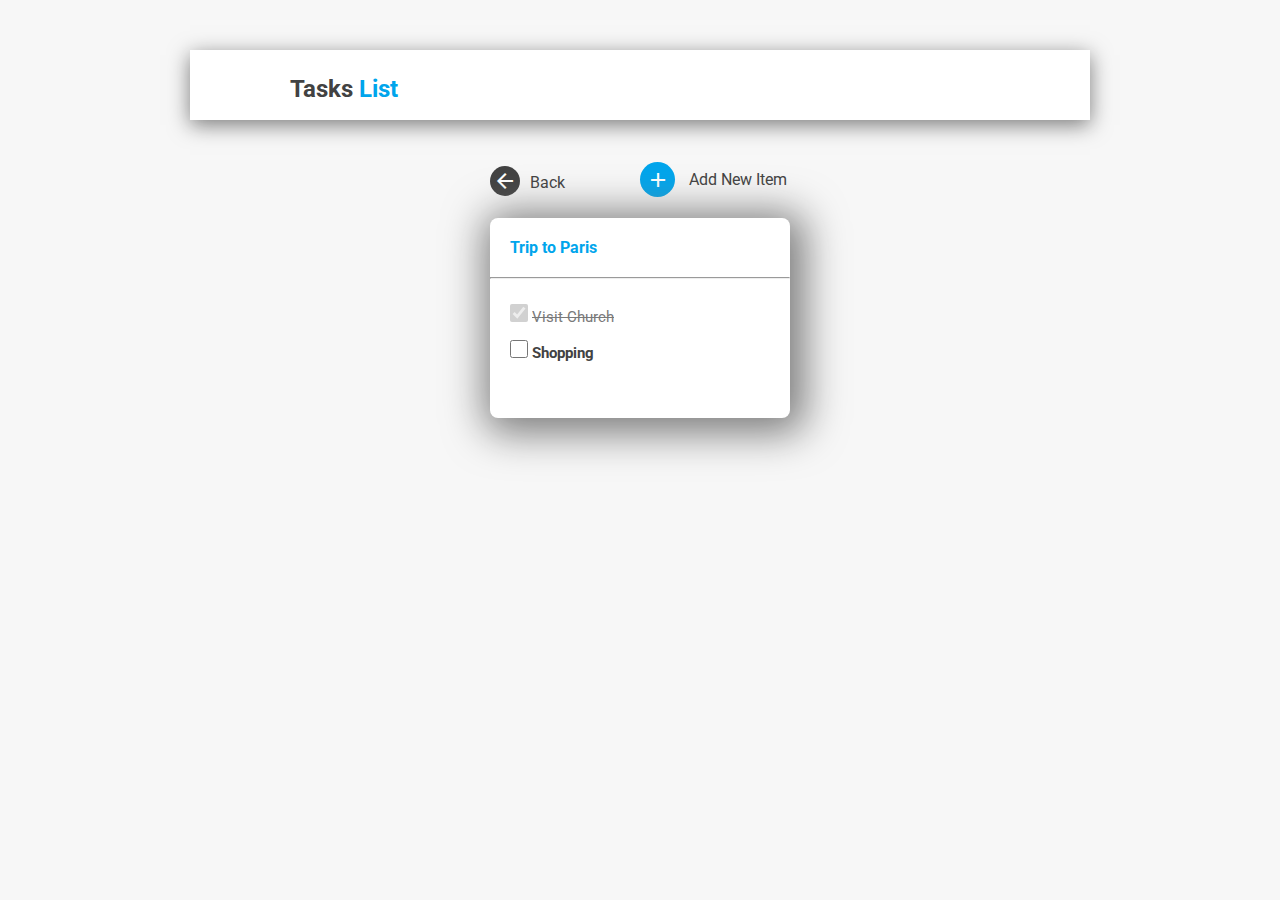
==== To-do-web/index2.html @ 59554d27 "first css project" ====
<!DOCTYPE html>
<html lang="en">
<head>
    <meta charset="UTF-8">
    <meta http-equiv="X-UA-Compatible" content="IE=edge">
    <meta name="viewport" content="width=device-width, initial-scale=1.0">
    <title>To Do Web</title>
    <link rel="stylesheet" href="style2.css">
    <link rel="stylesheet" href="https://fonts.googleapis.com/css2?family=Material+Symbols+Outlined:opsz,wght,FILL,GRAD@20,400,1,0" />
</head>
<body>
    <div class="all-cntnr">
        <header>
            <div class="tl">
                <h2>Tasks <span>List</span></h2>
            </div>
        </header>
        <a href="./index.html"><div class="back-btn">
            <div class="bck">
                <span class="material-symbols-outlined">
                    arrow_back
                    </span>
            </div>
            <p style="display: inline-block;">Back</p>
        </div></a>
        <a href="./index3.html"><div class="action-btn">
            <div class="btn">
                <span class="material-symbols-outlined">
                    add
                    </span>
            </div>
            <p style="display: inline-block; margin-left: 10px">Add New Item</p>
        </div></a>
        <div class="task">
            <h4>Trip to Paris</h4>
            <hr>
            <div>
            <input type="checkbox" name="visit_church" value="done" id="vst-crch" checked disabled>
            <label for="vst-crch" class="lnth">Visit Church</label>
            <br>
            <input type="checkbox" name="shopping" value="done" id="sping">
            <label for="sping"><b>Shopping</b></label>
            </div>
        </div>
    </div>
</body>
</html>
---- To-do-web/style2.css ----
@import url('https://fonts.googleapis.com/css2?family=Roboto:wght@500&display=swap');
*{
    margin: 0;
    padding: 0;
}
body{
    background-color: #F7F7F7;
}
.all-cntnr{
    position: relative;
    width: 900px;
    height: 400px;
    margin: 50px auto;
}
header{
    display: inline-block;
    position: relative;
    width: 100%;
    height: 70px;
    background-color: #FFFFFF;
    box-shadow: 0px 5px 20px #7B7B7B;
}
.tl{
    position: absolute;
    top: 25px;
    left: 100px;
    font-family: 'Roboto', sans-serif;
    color: #424242;
    cursor: pointer;
}
span{color: #00A5EC;}
.back-btn{
    display: inline-block;
    position: relative;
    top: 12px;
    left: 300px;
    cursor: pointer;
}
.back-btn p{
    position: absolute;
    top: 37px;
    left: 40px;
    display: inline-block;
    color: #424242;
    font-family: 'Roboto', sans-serif;
}
.bck{
    display: inline-block;
    position: relative;
    top: 30px;
    width: 30px;
    height: 30px;
    background-color: #424242;
    border-radius: 50%;
}
.bck:hover{
    box-shadow: 3px 3px 10px #7B7B7B;
    border: 1px solid #00A5EC;
}
.bck .material-symbols-outlined{
    color: white;
    position: absolute;
    top: 3px;
    left: 3px;
}
.action-btn{
    display: inline-block;
    position: absolute;
    top: 100px;
    left: 450px;
    font-family: 'Roboto', sans-serif;
    color: #424242;
    cursor: pointer;
}
.btn{
    display: inline-block;
    position: relative;
    top: 12px;
    width: 35px;
    height: 35px;
    border-radius: 50%;
    background-color: #00A5EC;
}
.btn:hover{
    box-shadow: 3px 3px 10px #424242;
    border: 1px solid rgb(32, 58, 173);
}
.btn .material-symbols-outlined{
    position: absolute;
    top: 6px;
    left: 6px;
    color: white;
}
.task{
    position: relative;
    top: 60px;
    left: 300px;
    width: 300px;
    height: 200px;
    background-color: white;
    border-radius: 8px;
    cursor: pointer;
    box-shadow: 5px 5px 40px 10px #7B7B7B;
}
h4{
    padding: 20px;
    font-family: 'Roboto', sans-serif;
    color: #00A5EC;
}
input[type=checkbox]{
    width: 18px;
    height: 18px;
    cursor: pointer;
}
label{
    font-family: 'Roboto', sans-serif;
    font-size: 15px;
    color: #424242;
    cursor: pointer;
}
.lnth{
    text-decoration: line-through;
    opacity: 0.7;
}
.task div{
    margin-top: 20px;
    margin-left: 20px;
    line-height: 35px;
}
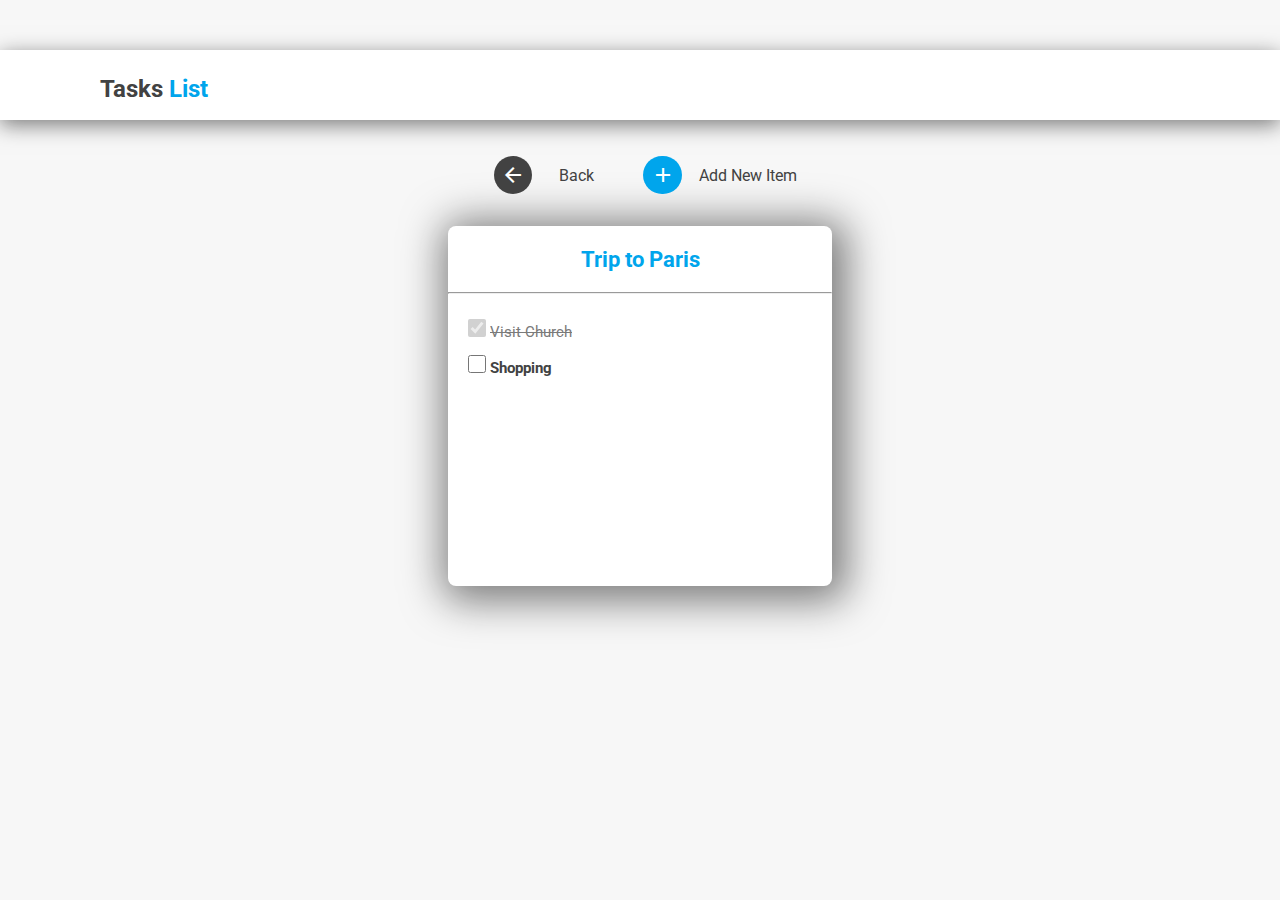
==== commit 12400a4e: "updated full-width" ====
--- a/To-do-web/index2.html
+++ b/To-do-web/index2.html
@@ -15,22 +15,24 @@
                 <h2>Tasks <span>List</span></h2>
             </div>
         </header>
-        <a href="./index.html"><div class="back-btn">
-            <div class="bck">
-                <span class="material-symbols-outlined">
-                    arrow_back
-                    </span>
-            </div>
-            <p style="display: inline-block;">Back</p>
-        </div></a>
-        <a href="./index3.html"><div class="action-btn">
-            <div class="btn">
-                <span class="material-symbols-outlined">
-                    add
-                    </span>
-            </div>
-            <p style="display: inline-block; margin-left: 10px">Add New Item</p>
-        </div></a>
+        <div class="btnBox">
+            <a href="./index.html"><div class="back-btn">
+                <div class="bck">
+                    <span class="material-symbols-outlined">
+                        arrow_back
+                        </span>
+                </div>
+                <p style="display: inline-block;">Back</p>
+            </div></a>
+            <a href="./index3.html"><div class="action-btn">
+                <div class="btn">
+                    <span class="material-symbols-outlined">
+                        add
+                        </span>
+                </div>
+                <p style="display: inline-block; margin-left: 10px">Add New Item</p>
+            </div></a>
+        </div>
         <div class="task">
             <h4>Trip to Paris</h4>
             <hr>
--- a/To-do-web/style2.css
+++ b/To-do-web/style2.css
@@ -8,8 +8,9 @@
 }
 .all-cntnr{
     position: relative;
-    width: 900px;
-    height: 400px;
+    width: 100%;
+    min-height: 750px;
+    height: max-content;
     margin: 50px auto;
 }
 header{
@@ -29,29 +30,37 @@
     cursor: pointer;
 }
 span{color: #00A5EC;}
+.btnBox{
+    margin: 2em auto;
+    width: 30%;
+    min-width: 20em;
+    height: max-content;
+    display: flex;
+    align-items: center;
+    justify-content: space-evenly;
+}
+.btnBox a{
+    text-decoration: none;
+}
 .back-btn{
-    display: inline-block;
-    position: relative;
-    top: 12px;
-    left: 300px;
+    width: 8em;
     cursor: pointer;
+    display: flex;
+    align-items: center;
+    justify-content: space-around;
 }
 .back-btn p{
-    position: absolute;
-    top: 37px;
-    left: 40px;
-    display: inline-block;
     color: #424242;
     font-family: 'Roboto', sans-serif;
 }
 .bck{
-    display: inline-block;
-    position: relative;
-    top: 30px;
-    width: 30px;
-    height: 30px;
+    width: 2.4em;
+    height: 2.4em;
     background-color: #424242;
     border-radius: 50%;
+    display: flex;
+    align-items: center;
+    justify-content: center;
 }
 .bck:hover{
     box-shadow: 3px 3px 10px #7B7B7B;
@@ -59,44 +68,38 @@
 }
 .bck .material-symbols-outlined{
     color: white;
-    position: absolute;
-    top: 3px;
-    left: 3px;
 }
 .action-btn{
-    display: inline-block;
-    position: absolute;
-    top: 100px;
-    left: 450px;
+    width: 10em;
+    display: flex;
+    align-items: center;
+    justify-content: space-around;
     font-family: 'Roboto', sans-serif;
     color: #424242;
     cursor: pointer;
 }
 .btn{
-    display: inline-block;
-    position: relative;
-    top: 12px;
-    width: 35px;
-    height: 35px;
+    width: 2.4em;
+    height: 2.4em;
     border-radius: 50%;
     background-color: #00A5EC;
+    display: flex;
+    align-items: center;
+    justify-content: center;
 }
 .btn:hover{
     box-shadow: 3px 3px 10px #424242;
     border: 1px solid rgb(32, 58, 173);
 }
 .btn .material-symbols-outlined{
-    position: absolute;
-    top: 6px;
-    left: 6px;
     color: white;
 }
 .task{
-    position: relative;
-    top: 60px;
-    left: 300px;
-    width: 300px;
-    height: 200px;
+    margin: 2em auto;
+    width: 30%;
+    min-width: 20em;
+    min-height: 250px;
+    height: 40vh;
     background-color: white;
     border-radius: 8px;
     cursor: pointer;
@@ -105,7 +108,9 @@
 h4{
     padding: 20px;
     font-family: 'Roboto', sans-serif;
+    font-size: 1.4em;
     color: #00A5EC;
+    text-align: center;
 }
 input[type=checkbox]{
     width: 18px;
